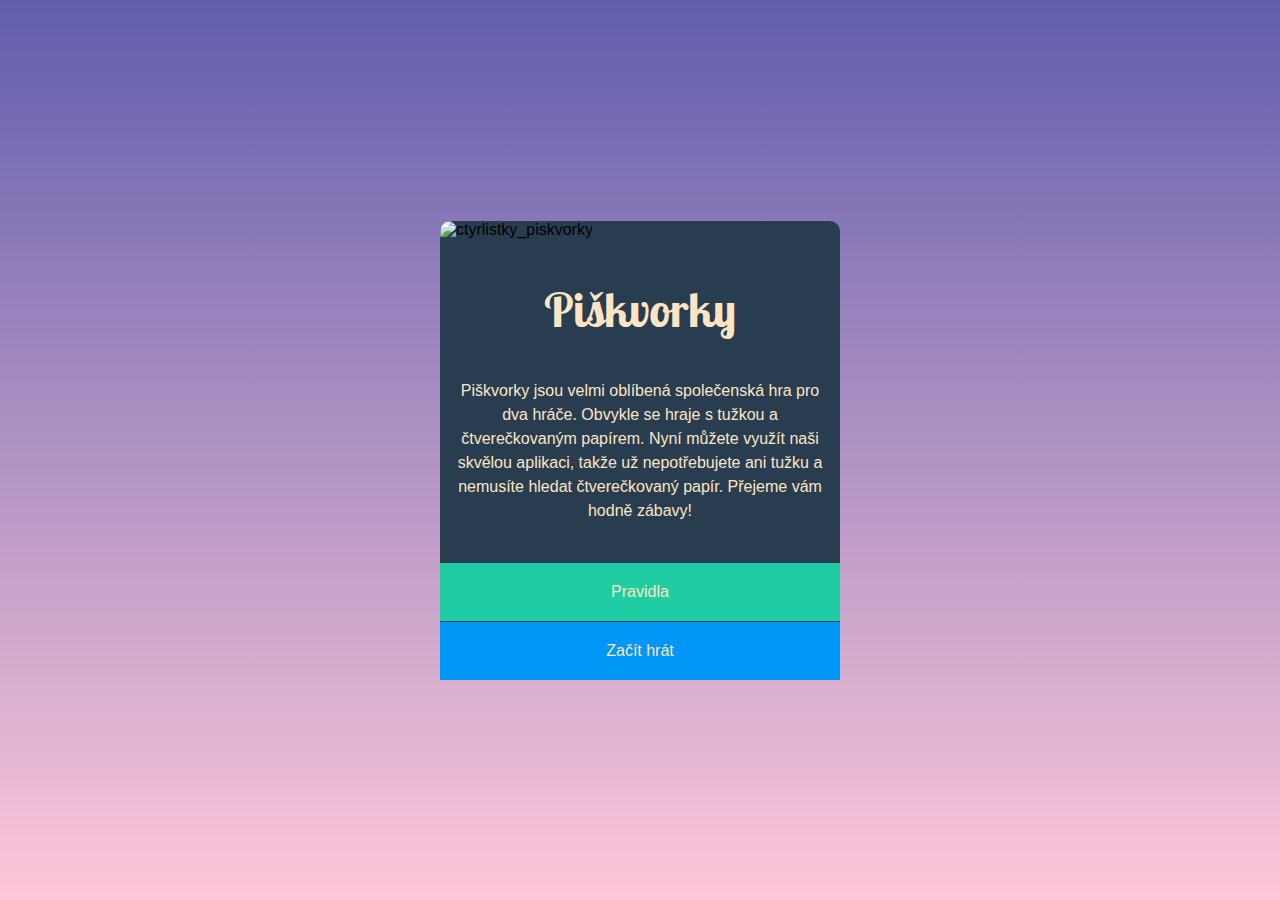
==== index.html @ 7c9af634 "Dokonceni" ====
<!DOCTYPE html>
<html lang="en">
  <head>
    <meta charset="UTF-8" />
    <meta name="viewport" content="width=device-width, initial-scale=1.0" />
    <title>Piškvorky</title></title>
    <link rel="stylesheet" href="styly.css" />
    <link href="https://fonts.googleapis.com/css2?family=Lobster+Two:ital@1&display=swap" rel="stylesheet">
  </head>
  
  <body>
   <div class="container">
      <img class="image" src="images/uvodni.jpg" alt="ctyrlistky_piskvorky" />

      <h1>Piškvorky</h1>
      <p class="text">

        Piškvorky jsou velmi oblíbená společenská hra pro dva hráče. Obvykle se
        hraje s tužkou a čtverečkovaným papírem. Nyní můžete využít naši skvělou
        aplikaci, takže už nepotřebujete ani tužku a nemusíte hledat
        čtverečkovaný papír. Přejeme vám hodně zábavy!
      </p>
      
      <a class="button rules" href="index.html">Pravidla</a>
      <a class="button start" href="index.html">Začít hrát</a>

   </div>
  </body>
</html>
---- styly.css ----
body {
  display: flex;
  justify-content: center;
  align-items: center;
  font-family: Arial, Helvetica, sans-serif;
  background-image: linear-gradient(#615dad, #ffc8da);
  margin: auto;
  height: 100vh;
}

.image {
  width: 100%;
  border-radius: 10px 10px 0 0;
  height: auto;
}

.container {
  background-color: #283e50;
  width: 400px;
  border-radius: 10px 10px 0 0;
}

h1 {
  font-size: 48px;
  text-align: center;
  font-family: 'Lobster Two', cursive;
  color: bisque;
  margin: 40px 40px;
}

.text {
  padding: 0 10px;
  margin-bottom: 40px;
  margin-top: 40px;
  line-height: 1.5;
  color: bisque;
  display: block;
  text-align: center;
}

.button {
  color: bisque;
  text-align: center;
  text-decoration: none;
  width: 100%;
  padding: 20px 0;
  display: inline-block;
  height: auto;
}

.rules {
  background-color: #1fcca4;
}
.rules:hover {
  background-color: #1cbb96;
}

.start {
  background-color: #0197f6;
  margin-top: 1px;
}

.start:hover {
  background-color: #0090e9;
}
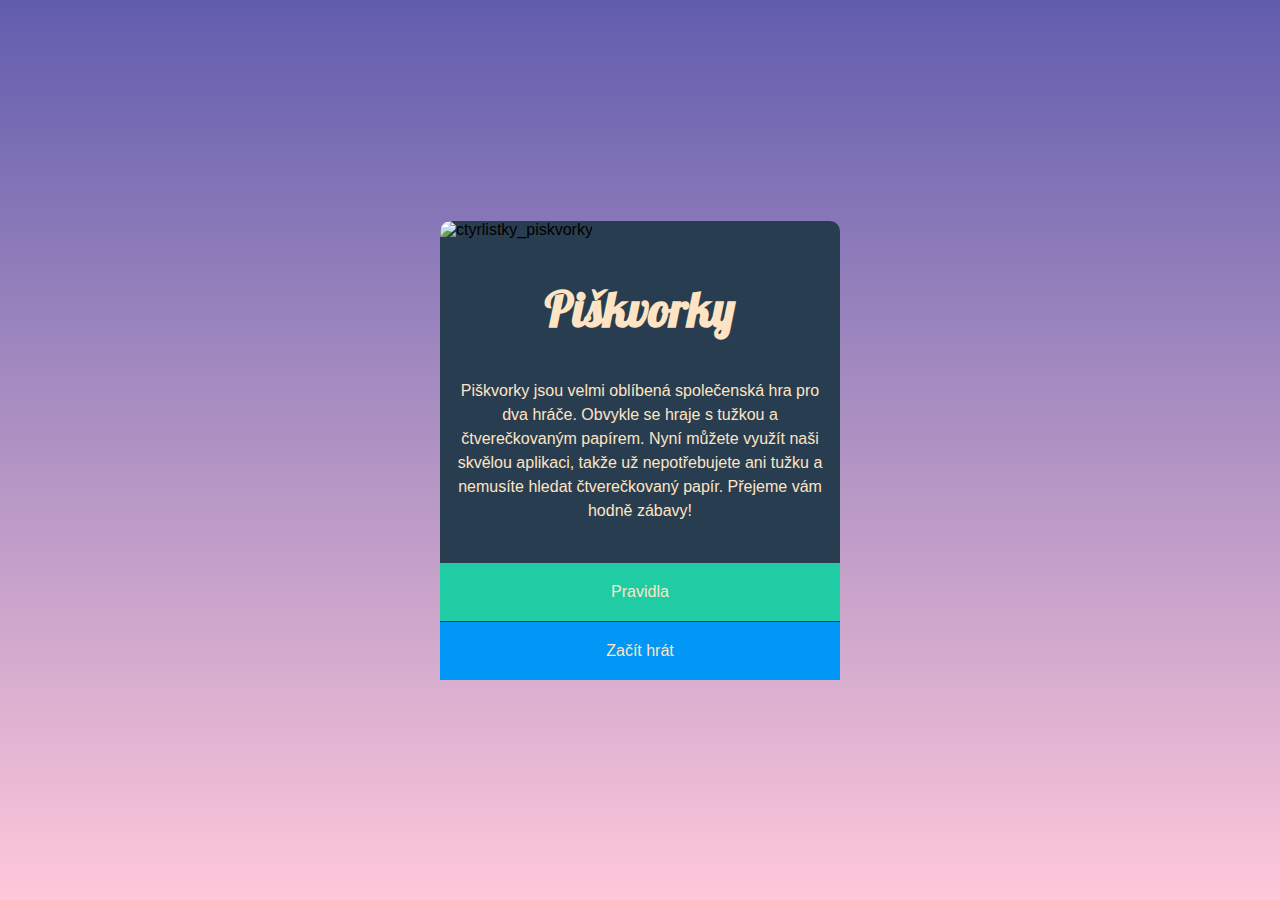
==== commit 7d83682f: "kontrola" ====
--- a/index.html
+++ b/index.html
@@ -5,7 +5,7 @@
     <meta name="viewport" content="width=device-width, initial-scale=1.0" />
     <title>Piškvorky</title></title>
     <link rel="stylesheet" href="styly.css" />
-    <link href="https://fonts.googleapis.com/css2?family=Lobster+Two:ital@1&display=swap" rel="stylesheet">
+    <link href="https://fonts.googleapis.com/css2?family=Lobster&display=swap" rel="stylesheet">
   </head>
   
   <body>
--- a/styly.css
+++ b/styly.css
@@ -23,7 +23,7 @@
 h1 {
   font-size: 48px;
   text-align: center;
-  font-family: 'Lobster Two', cursive;
+  font-family: 'Lobster', cursive;
   color: bisque;
   margin: 40px 40px;
 }
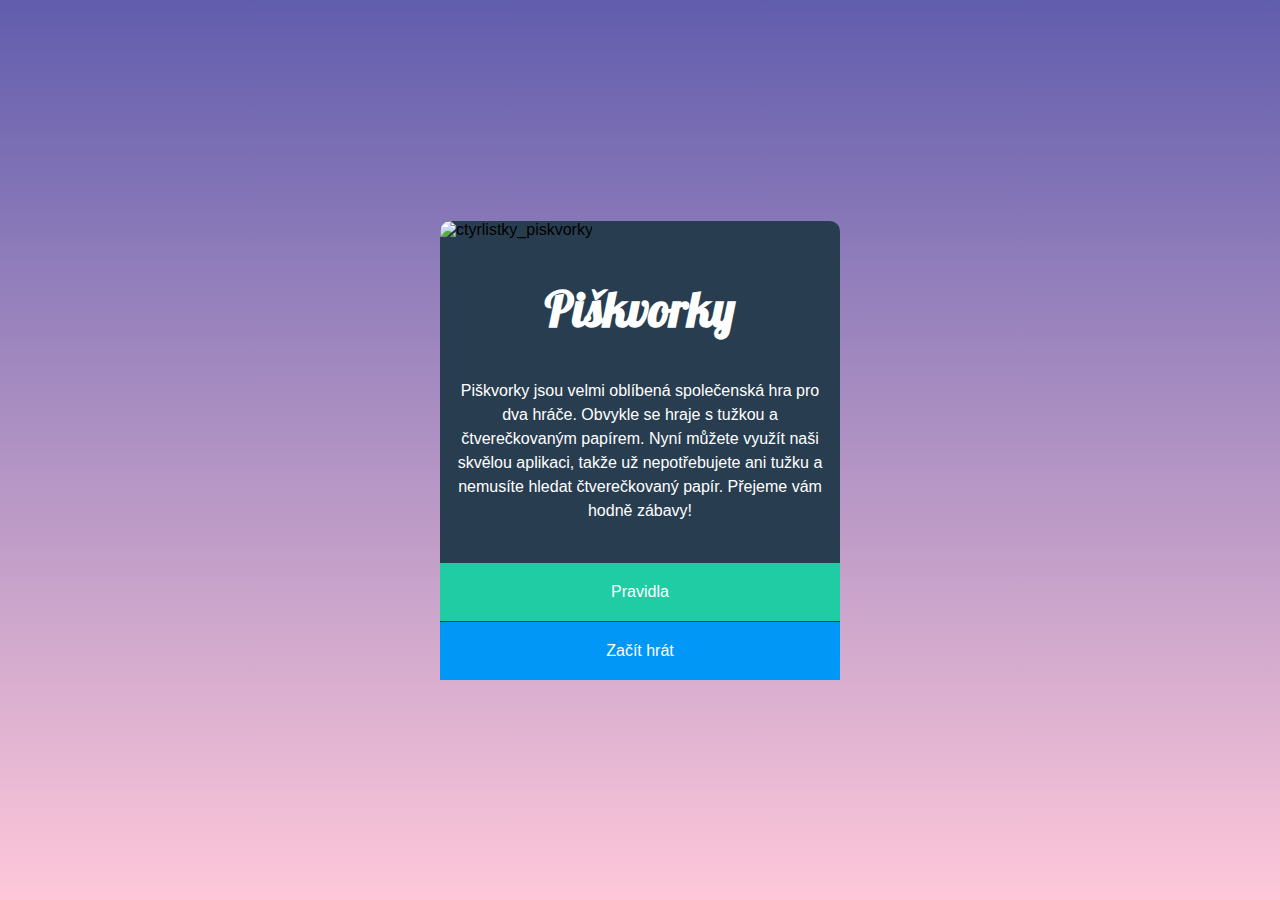
==== commit 584d656d: "hra" ====
--- a/index.html
+++ b/index.html
@@ -8,7 +8,7 @@
     <link href="https://fonts.googleapis.com/css2?family=Lobster&display=swap" rel="stylesheet">
   </head>
   
-  <body>
+  <body class = "indexbody">
    <div class="container">
       <img class="image" src="images/uvodni.jpg" alt="ctyrlistky_piskvorky" />
 
@@ -21,8 +21,8 @@
         čtverečkovaný papír. Přejeme vám hodně zábavy!
       </p>
       
-      <a class="button rules" href="index.html">Pravidla</a>
-      <a class="button start" href="index.html">Začít hrát</a>
+      <a class="button rules" href="pravidla.html">Pravidla</a>
+      <a class="button start" href="hra.html">Začít hrát</a>
 
    </div>
   </body>
--- a/styly.css
+++ b/styly.css
@@ -1,11 +1,15 @@
-body {
+/*@media screen and (max-width: 600px) {*/
+.indexbody {
   display: flex;
   justify-content: center;
   align-items: center;
   font-family: Arial, Helvetica, sans-serif;
   background-image: linear-gradient(#615dad, #ffc8da);
   margin: auto;
-  height: 100vh;
+  min-height: 100vh;
+  background-repeat: no-repeat;
+  flex-direction: column;
+  max-width: 80vmin;
 }
 
 .image {
@@ -24,7 +28,7 @@
   font-size: 48px;
   text-align: center;
   font-family: 'Lobster', cursive;
-  color: bisque;
+  color: white;
   margin: 40px 40px;
 }
 
@@ -33,13 +37,13 @@
   margin-bottom: 40px;
   margin-top: 40px;
   line-height: 1.5;
-  color: bisque;
+  color: white;
   display: block;
   text-align: center;
 }
 
 .button {
-  color: bisque;
+  color: white;
   text-align: center;
   text-decoration: none;
   width: 100%;
@@ -51,7 +55,9 @@
 .rules {
   background-color: #1fcca4;
 }
-.rules:hover {
+
+.rules:hover,
+.rules:focus {
   background-color: #1cbb96;
 }
 
@@ -60,6 +66,151 @@
   margin-top: 1px;
 }
 
-.start:hover {
+.start:hover,
+.start:focus {
   background-color: #0090e9;
 }
+
+
+/*pravidla*/
+.rulesDescription {
+  display: flex;
+  justify-content: center;
+  align-items: center;
+  font-family: Arial, Helvetica, sans-serif;
+  background-image: linear-gradient(#615dad, #ffc8da);
+  margin: auto;
+  color: white;
+  max-width: 80vmin;
+}
+
+.containerRules {
+  background-color: #283e50;
+  max-width: 300px;
+  border-radius: 10px 10px 0 0;
+  justify-content: center;
+  margin-top: 5vh;
+  margin-bottom: 5vh;
+}
+
+.rulesImages {
+  width: 100%;
+}
+
+figurecaption {
+  font-style: italic;
+  font-size: 12px;
+}
+
+figure {
+  text-align: center;
+  padding-top: 1em;
+}
+
+.ikon {
+  filter: invert(100%);
+  width: 1em;
+  height: 1em;
+}
+
+ol {
+  padding-right: 5px;
+  
+}
+
+li {
+  margin-top: 1em;
+}
+
+/*hra*/
+
+.grid {
+  display: flex;
+  flex-wrap: wrap;
+  }
+
+button {
+  flex-basis: 10%;
+  padding-top: 10%;
+  opacity: 0.6;
+  border: solid 1px black;
+  }
+
+button:hover,
+button:focus {
+  filter: brightness(150%);
+}
+
+.nav {
+  color: white;
+  font-size: 22px;
+  font-weight: bold;
+  margin-bottom: 15px;
+  display: flex;
+  justify-content: space-between;
+  width: 100%;
+  }
+
+.home {
+  text-decoration: none;
+  margin-right: 7px;
+  padding: 5px;
+  border-radius: 15%;
+}
+
+.restart {
+  padding: 5px;
+  border-radius: 15%;
+ }
+
+.game-icons {
+  display: flex;
+  justify-content: center;
+  }
+
+.player {
+  display: flex;
+  margin-top: 5px
+}
+
+.cssCircle {
+  width: 20px;
+  height: 20px;
+  border-radius: 50%;
+  border: 3px solid white;
+  margin: 0;
+  margin-left: 5px;
+}
+
+
+/*široká obrazovka*/
+@media screen and (min-width: 600px) {
+  /*pravidla*/
+
+  .containerRules {
+    max-width: 600px;
+    background-repeat: no-repeat;
+  }
+
+  figurecaption {
+    font-size: 13px;
+  }
+
+  .examples {
+    display: flex;
+    flex-wrap: wrap;
+  }
+  .examplesDiv {
+    flex-basis: 50%;
+  }
+
+  ol {
+    padding-right: 25px;
+    margin-left: 25px;
+    
+  }
+}
+
+
+
+
